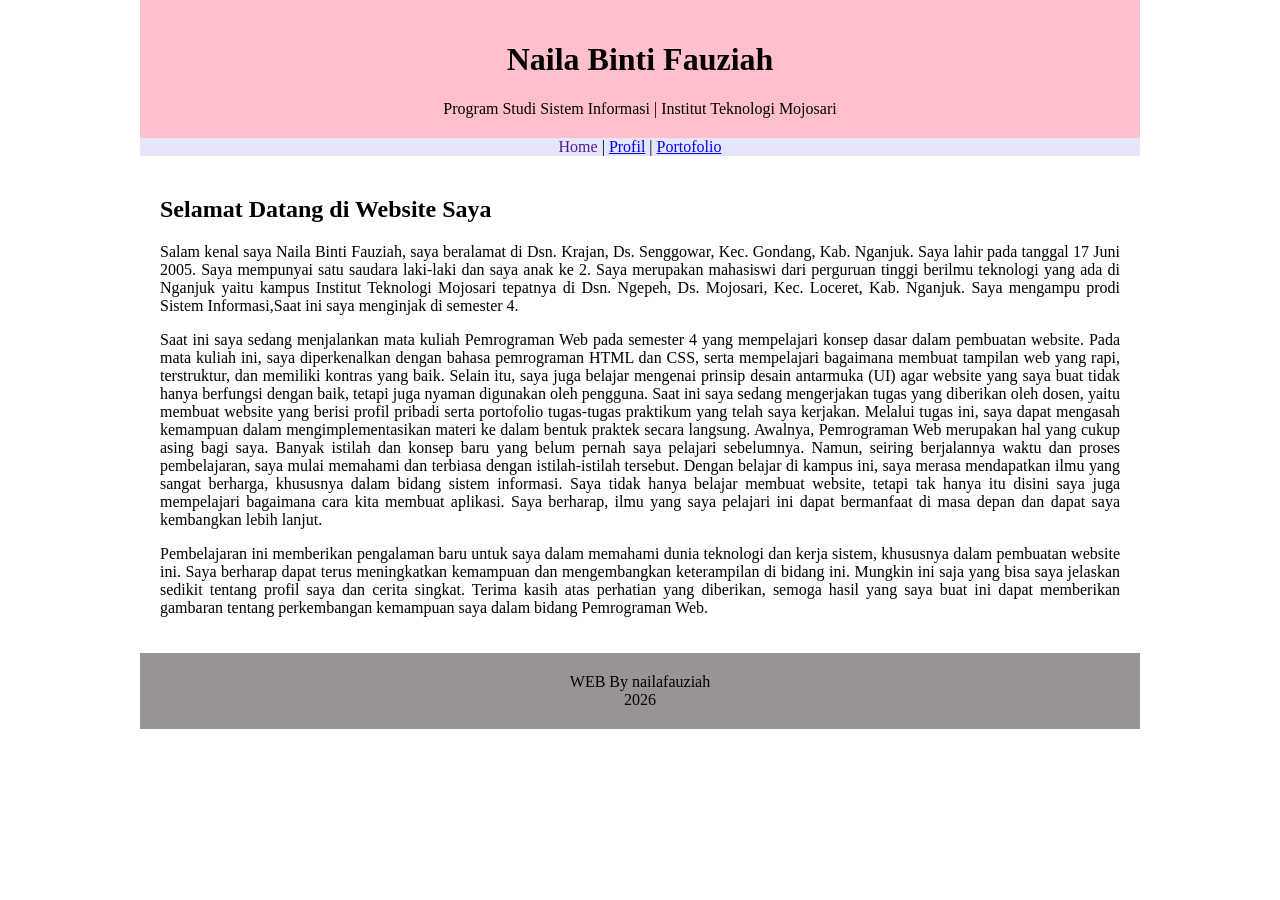
==== Index.html @ b2f7735b "first commit" ====
<!DOCTYPE html>
<html>
<head>
    <title></title>
    <link rel="stylesheet" type="text/css" href="style.css">
</head>
<body>
    <div id="box">
        <div id="header" text-align="center">
            <h1>Naila Binti Fauziah</h1>
            Program Studi Sistem Informasi | Institut Teknologi Mojosari
        </div>
        <div id="menubar" text-align="center">
            <a href="" class="teksmenu">Home</a> | <a href="Prak1_naila.html">Profil</a> | <a href="Prak3_naila.html">Portofolio</a>
        </div>
        <div id="konten">
            <h2>Selamat Datang di Website Saya</h2>
            <p>
                Salam kenal saya Naila Binti Fauziah, saya beralamat di Dsn. Krajan, Ds. Senggowar, Kec. Gondang, Kab. Nganjuk. Saya lahir pada tanggal 17 Juni 2005. Saya mempunyai satu saudara laki-laki dan saya anak ke 2.
                Saya merupakan mahasiswi dari perguruan tinggi berilmu teknologi yang ada di Nganjuk yaitu kampus Institut Teknologi Mojosari tepatnya di Dsn. Ngepeh, Ds. Mojosari, Kec. Loceret, Kab. Nganjuk.
                Saya mengampu prodi Sistem Informasi,Saat ini saya menginjak di semester 4.    
            </p>
            <p>
                Saat ini saya sedang menjalankan mata kuliah Pemrograman Web pada semester 4 yang mempelajari konsep dasar dalam pembuatan website. Pada mata kuliah ini, saya diperkenalkan dengan bahasa pemrograman HTML dan CSS, serta mempelajari bagaimana membuat tampilan web yang rapi, terstruktur, dan memiliki kontras yang baik.
                Selain itu, saya juga belajar mengenai prinsip desain antarmuka (UI) agar website yang saya buat tidak hanya berfungsi dengan baik, tetapi juga nyaman digunakan oleh pengguna.
                Saat ini saya sedang mengerjakan tugas yang diberikan oleh dosen, yaitu membuat website yang berisi profil pribadi serta portofolio tugas-tugas praktikum yang telah saya kerjakan. Melalui tugas ini, saya dapat mengasah kemampuan dalam mengimplementasikan materi ke dalam bentuk praktek secara langsung.
                Awalnya, Pemrograman Web merupakan hal yang cukup asing bagi saya. Banyak istilah dan konsep baru yang belum pernah saya pelajari sebelumnya. Namun, seiring berjalannya waktu dan proses pembelajaran, saya mulai memahami dan terbiasa dengan istilah-istilah tersebut.
                Dengan belajar di kampus ini, saya merasa mendapatkan ilmu yang sangat berharga, khususnya dalam bidang sistem informasi. Saya tidak hanya belajar membuat website, tetapi tak hanya itu disini saya juga mempelajari bagaimana cara kita membuat aplikasi. Saya berharap, ilmu yang saya pelajari ini dapat bermanfaat di masa depan dan dapat saya kembangkan lebih lanjut.
            <p> 
                Pembelajaran ini memberikan pengalaman baru untuk saya dalam memahami dunia teknologi dan kerja sistem, khususnya dalam pembuatan website ini. Saya berharap dapat terus meningkatkan kemampuan dan mengembangkan keterampilan di bidang ini.
                Mungkin ini saja yang bisa saya jelaskan sedikit tentang profil saya dan cerita singkat.
                Terima kasih atas perhatian yang diberikan, semoga hasil yang saya buat ini dapat memberikan gambaran tentang perkembangan kemampuan saya dalam bidang Pemrograman Web.
            </p>
        </div>
        <div id="footer" text-align="center">
            WEB By nailafauziah <br> 2026
        </div>
    </div>
</body>
</html>
---- style.css ----
html, body{
    margin: 0;
    padding: 0;
}

p{
    text-align: justify;
}

#box{
    width: 1000px;
    margin: auto;
}

#header{
    background-color: #ffc0cb;
    padding: 20px;
    text-align: center;
}

#menubar{
    background-color: #e6e6fa;
    margin: auto;
    text-align: center;
}

.teksmenu{
    text-decoration: none;
}

#konten{
    padding: 20px;
}

#footer{
    background-color: #999494;
    padding: 20px;
    text-align: center;
}
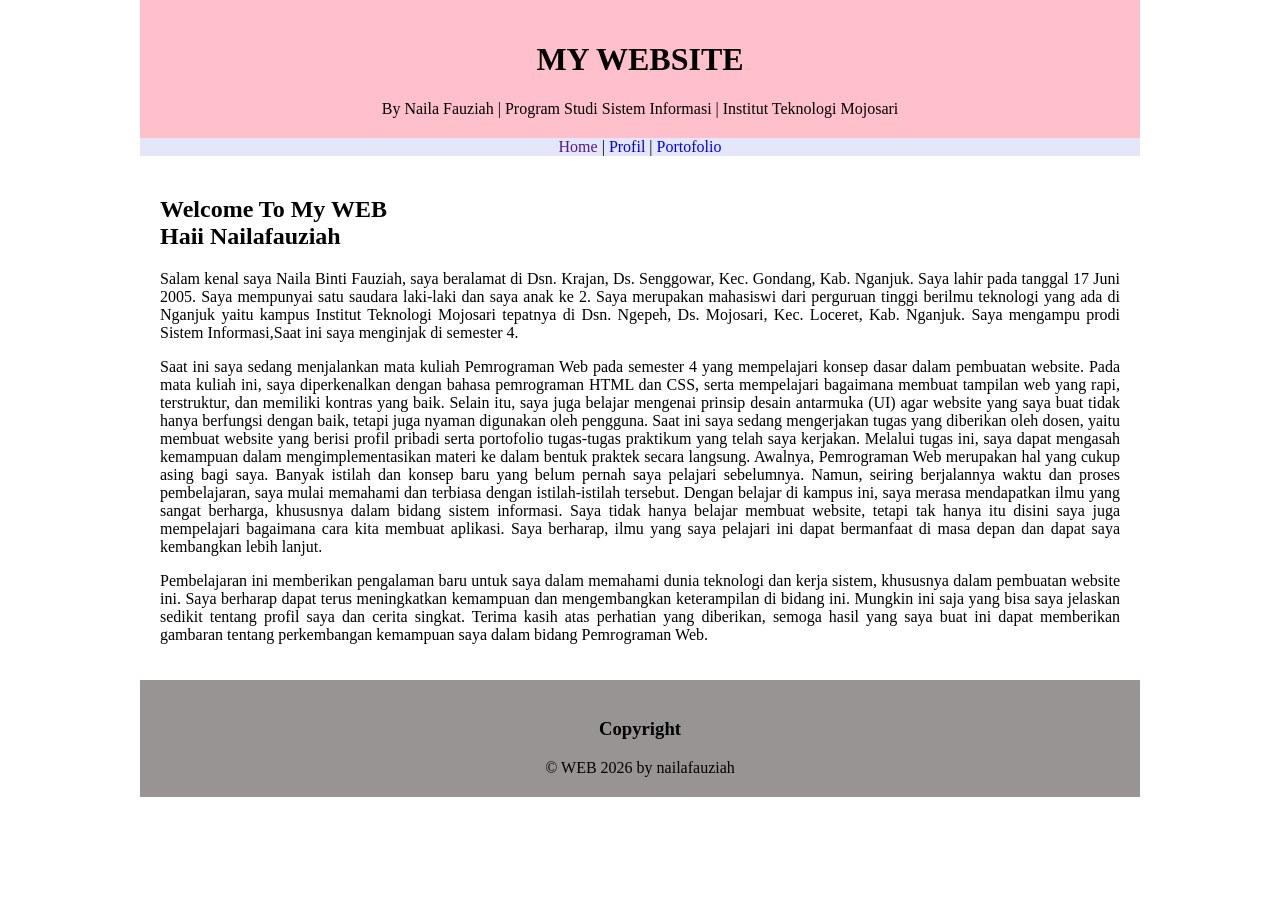
==== commit 119ba308: "commit Peerubahan" ====
--- a/Index.html
+++ b/Index.html
@@ -7,14 +7,16 @@
 <body>
     <div id="box">
         <div id="header" text-align="center">
-            <h1>Naila Binti Fauziah</h1>
-            Program Studi Sistem Informasi | Institut Teknologi Mojosari
+            <h1> MY WEBSITE </h1>
+            By Naila Fauziah | Program Studi Sistem Informasi | Institut Teknologi Mojosari
         </div>
         <div id="menubar" text-align="center">
             <a href="" class="teksmenu">Home</a> | <a href="Prak1_naila.html">Profil</a> | <a href="Prak3_naila.html">Portofolio</a>
         </div>
         <div id="konten">
-            <h2>Selamat Datang di Website Saya</h2>
+            <h2>Welcome To My WEB
+               <br> Haii Nailafauziah
+            </h2>
             <p>
                 Salam kenal saya Naila Binti Fauziah, saya beralamat di Dsn. Krajan, Ds. Senggowar, Kec. Gondang, Kab. Nganjuk. Saya lahir pada tanggal 17 Juni 2005. Saya mempunyai satu saudara laki-laki dan saya anak ke 2.
                 Saya merupakan mahasiswi dari perguruan tinggi berilmu teknologi yang ada di Nganjuk yaitu kampus Institut Teknologi Mojosari tepatnya di Dsn. Ngepeh, Ds. Mojosari, Kec. Loceret, Kab. Nganjuk.
@@ -33,7 +35,8 @@
             </p>
         </div>
         <div id="footer" text-align="center">
-            WEB By nailafauziah <br> 2026
+            <h3>Copyright</h3>
+            &copy; WEB 2026 by nailafauziah
         </div>
     </div>
 </body>
--- a/style.css
+++ b/style.css
@@ -18,6 +18,12 @@
     text-align: center;
 }
 
+#menubar a{
+    text-decoration: none;
+}
+#menubar a:hover{
+    color: #ffc0cb; 
+}
 #menubar{
     background-color: #e6e6fa;
     margin: auto;
